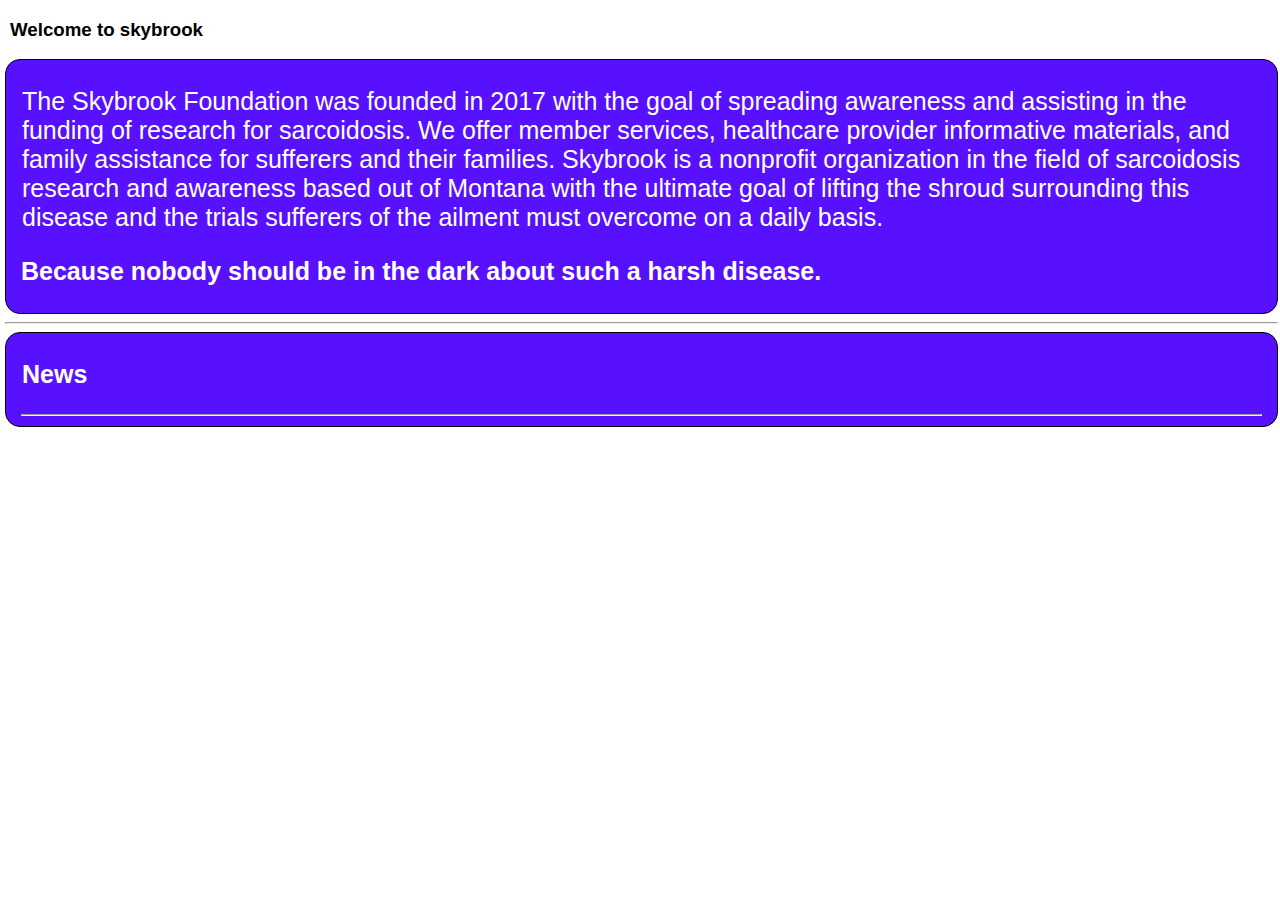
==== mobile/index.html @ 4ecf0b9e "Updated to most recent source" ====
<!DOCTYPE html>
<html>
<head>
  <meta charset="utf-8">
  <link href="css/styles.css" rel="stylesheet">
  <title="skybrook foundation(Mobile)">
  <script src="https://ajax.googleapis.com/ajax/libs/jquery/3.3.1/jquery.min.js"></script>
</head>
<body id="core">
<!-- content body -->
  <div class="content">
    <div class="cell">
      <h3 class="welcomeText">Welcome to skybrook</h3>
      <div class="contentBox">
        <p class="contentCell">The Skybrook Foundation was founded in 2017 with the goal of spreading awareness and assisting in the funding of research for sarcoidosis. We offer member services, healthcare provider informative materials, and family assistance for sufferers and their families. Skybrook is a nonprofit organization in the field of sarcoidosis research and awareness based out of Montana with the ultimate goal of lifting the shroud surrounding this disease and the trials sufferers of the ailment must overcome on a daily basis.</p>
        <p class="bolded">Because nobody should be in the dark about such a harsh disease.</p>
      </div><!--end content box-->
      <hr>
      <div class="contentBox">
        <h3 class="contentCell">News</h3>
        <hr>
        <div id="news">
      </div>
    </div> <!--end of cell-->
  </div> <!--Content end-->

  <script src="jsjq/app.js"></script>
</body>
---- mobile/css/styles.css ----
body{
  margin:0 !important;
  background-color:white;
  padding:0 !important;
  font-family: Verdana,Arial,Helvetica;
}

/* header */
.header{
  height:44vh;
  width:100vw;
  background-color:rgb(87,17,255);
  margin:0 !important;
  border-bottom:5px solid rgb(35,35,35);
  padding: 0 !important;

}

#headtext{
  font-size:10em;
  margin:0;
  color:#fff;
  padding-left: 100px;
}

.logohead{
  width:20vw;
  height:10vh;
  padding-top:0px !important;
  padding-left:5px;

}
#menuHeader{
  margin:0;
}

.menu{
  width:100vw;
  height:10vh;
  color:#fff;
  text-align: center;
  font-size: 0.9em;
}

#subBar{
  height: 10vh;
  width: 100vw;
  background-color: green;
}
/* end header */
.content{
  color:white;
  display:flex;
  padding-left: 5px;
  padding-right: 2px;
  padding-bottom: 15px;

}
.cell{
  width: 100%
}
.welcomeText{
  padding-left: 5px;
  color: black !important;
}
.contentBox{
  background-color:rgb(87,17,255);
  color:white;
  border-radius:15px;
  padding-left: 15px;
  padding-right: 15px;
  padding-top: 2px;
  padding-bottom:2px;
  border:solid rgb(0, 0, 0) 1.5px;
}
.contentCell{
  padding-left:1px;
  font-size: 25px;
}
.bolded{
  font-weight: bold;
  font-size: 25px;
}
a:link{
  color:#fff;
}
a:visited{
  color:#fff;
}
a:focus{
  color:#FAA019;
}
a:active{
  color:orange;
}
a:hover{
  color:orange;
  cursor: pointer;
}
.currentLink{
  color:rgb(87,17,255)!important;

}
#menulist{
  padding-top: 120px;
  font-size: 25px;
}
a{
  text-decoration: none;
}
.mobileList{
  font-size: 25px;
}
#menuitem{
  font-weight:bold;
  font-weight:1em;
  border: solid orange 1px;
  border-radius: 7px;
  padding: 3px;
  background-color: orange;
  font-size: 26px;
}
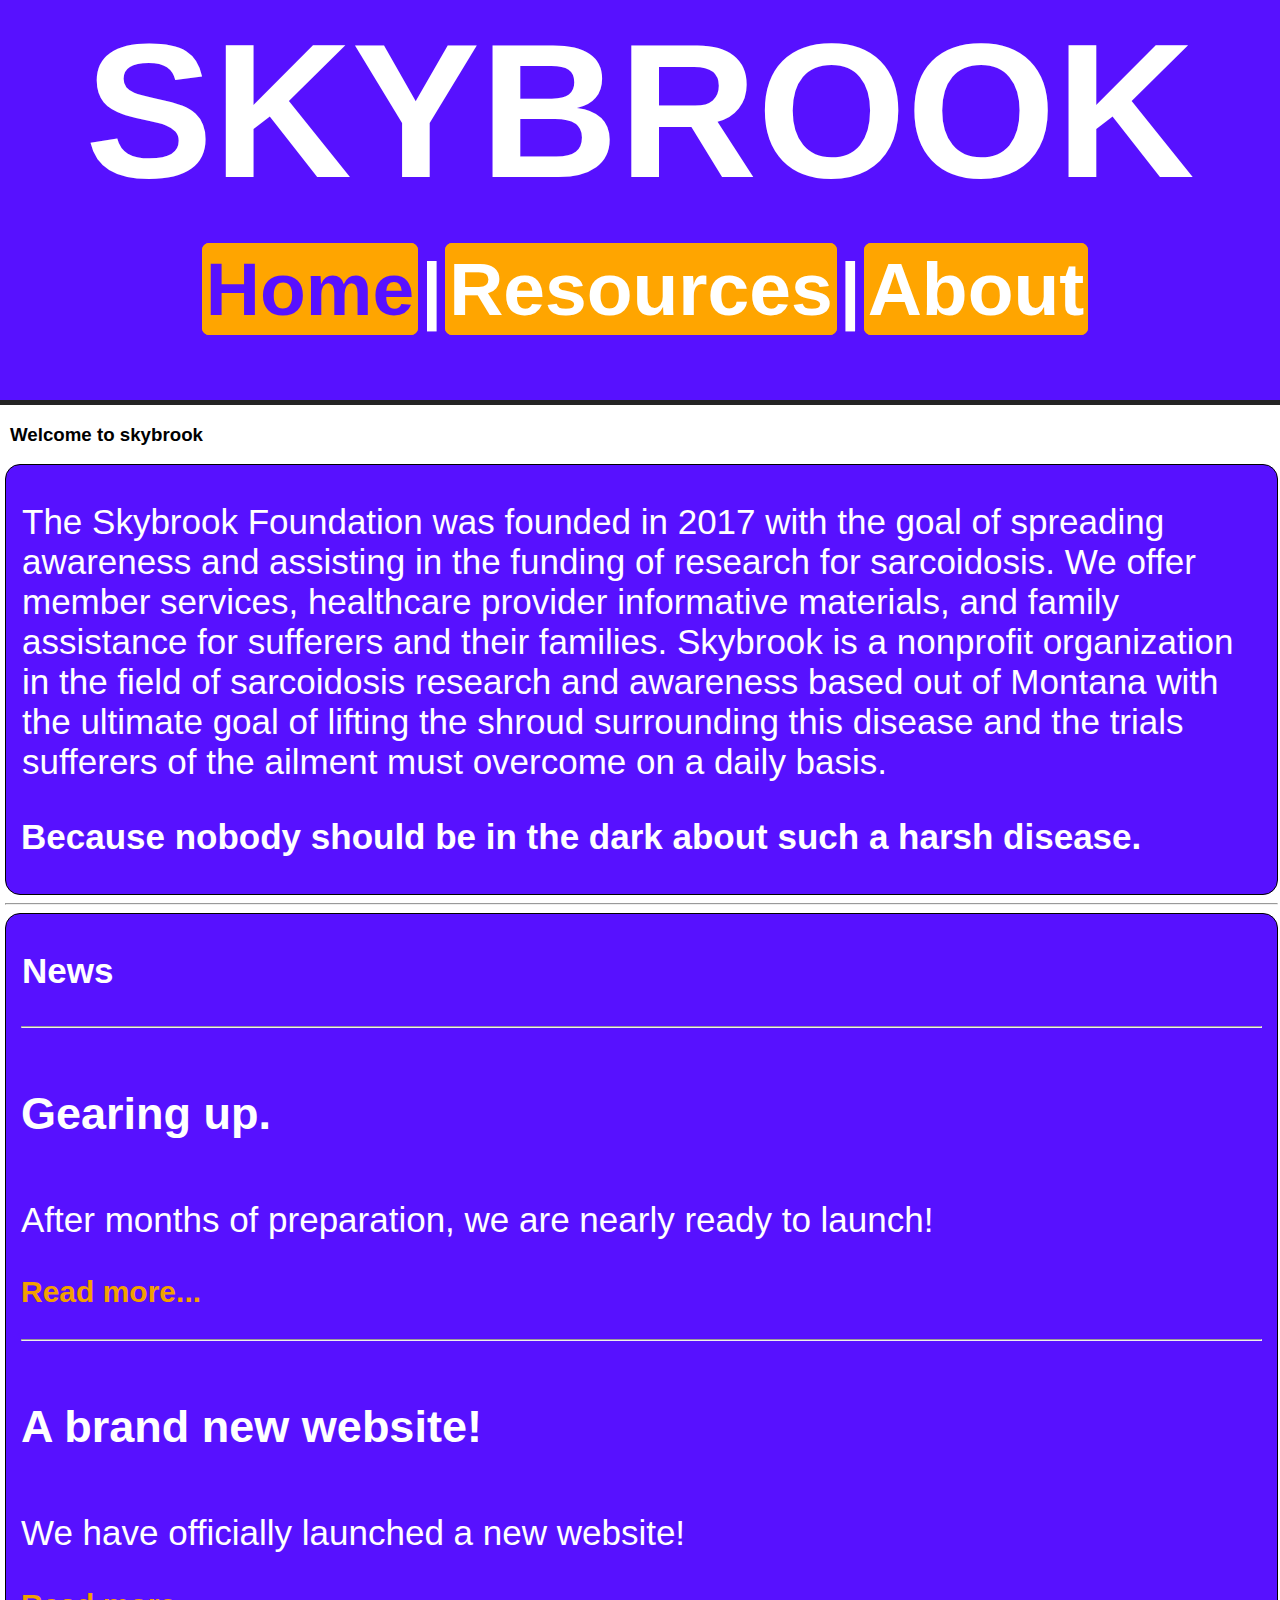
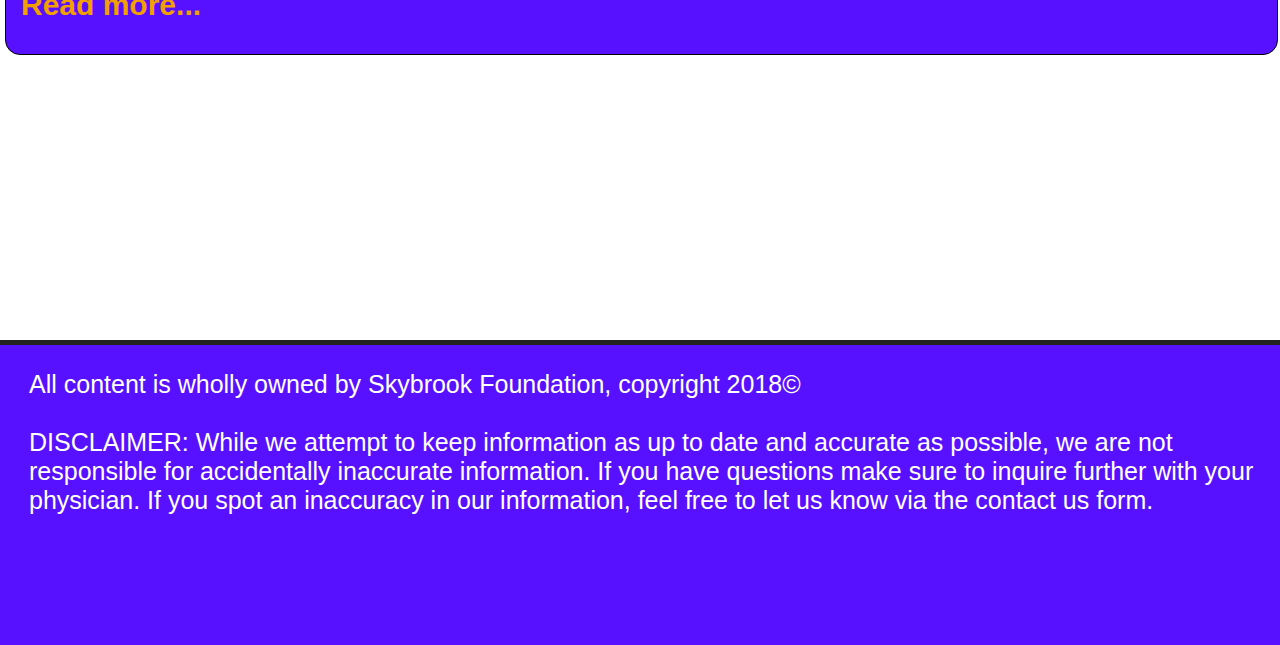
==== commit d13f19aa: "Major mobile overhaul" ====
--- a/mobile/index.html
+++ b/mobile/index.html
@@ -25,4 +25,5 @@
   </div> <!--Content end-->
 
   <script src="jsjq/app.js"></script>
+  <script src="jsjq/news.js"></script>
 </body>
--- a/mobile/css/styles.css
+++ b/mobile/css/styles.css
@@ -5,22 +5,25 @@
   font-family: Verdana,Arial,Helvetica;
 }
 
+
 /* header */
 .header{
-  height:44vh;
+  height:400px;
   width:100vw;
   background-color:rgb(87,17,255);
   margin:0 !important;
   border-bottom:5px solid rgb(35,35,35);
   padding: 0 !important;
+  display: flex;
+  align-content: center;
 
 }
 
 #headtext{
-  font-size:10em;
+  font-size:12em;
   margin:0;
   color:#fff;
-  padding-left: 100px;
+  padding-left: 80px;
 }
 
 .logohead{
@@ -75,11 +78,11 @@
 }
 .contentCell{
   padding-left:1px;
-  font-size: 25px;
+  font-size: 35px;
 }
 .bolded{
   font-weight: bold;
-  font-size: 25px;
+  font-size: 35px;
 }
 a:link{
   color:#fff;
@@ -102,8 +105,8 @@
 
 }
 #menulist{
-  padding-top: 120px;
   font-size: 25px;
+  padding: 0 !important;
 }
 a{
   text-decoration: none;
@@ -118,5 +121,69 @@
   border-radius: 7px;
   padding: 3px;
   background-color: orange;
-  font-size: 26px;
+  font-size: 75px;
 }
+.menuSep{
+  font-weight:bold;
+  font-weight:1em;
+  border-radius: 7px;
+  padding: 3px;
+  font-size: 75px;  
+}
+#footer{
+  height:300px;
+  width:100vw;
+  background-color:rgb(87,17,255);
+  margin:0 !important;
+  display: flex;
+  border-top:5px solid rgb(35,35,35);
+}
+#footContent{
+  display:flex;
+  color:white;
+  widows: 100vw;
+  padding-left:24px;
+}
+#footMenu{
+  width:20vw;
+  list-style:none;
+}
+#copyrightNotice{
+  width:98vw;
+  color:white;
+  padding-left:5px;
+  padding-right: 5px;
+  font-size:25px;
+}
+.storyTitle{
+  color:white;
+  font-size:45px;
+}
+.storyContent{
+  color:white;
+}
+.author{
+  color:white;
+  font-style: italic;
+}
+.date{
+  color:white;
+  font-style: italic;
+}
+/* ---- */
+.readMore{
+  color: rgb(242, 160, 0) !important;
+  font-weight: bold;
+  font-size:30px;
+}
+.metaData{
+  font-style: italic;
+  font-weight: lighter;
+  font-size: 28px;
+} 
+.snippet{
+ font-size:35px; 
+}
+.articleTitle{
+  font-size:45px;
+}